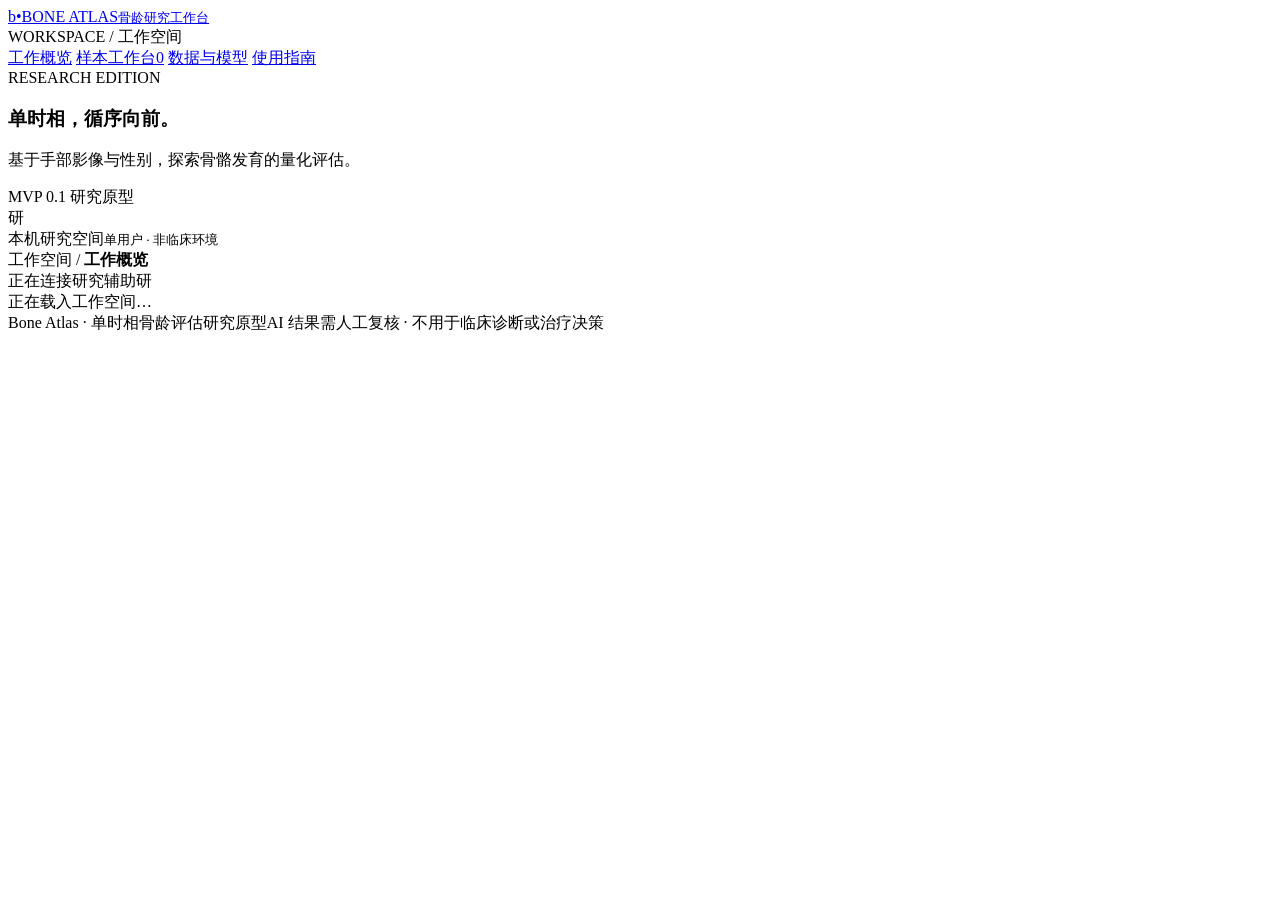
==== app/static/index.html @ 80d8983e "Build Bone Atlas single-image research workbench" ====
<!doctype html>
<html lang="zh-CN">
<head>
  <meta charset="utf-8"><meta name="viewport" content="width=device-width, initial-scale=1">
  <meta name="theme-color" content="#163b3c">
  <title>骨龄研究工作台 · Bone Atlas</title>
  <link rel="icon" type="image/svg+xml" href="/assets/favicon.svg">
  <link rel="stylesheet" href="/assets/styles.css">
  <script src="/assets/app.js" defer></script>
</head>
<body>
<div id="app">
  <aside class="sidebar">
    <a class="brand" href="#overview" aria-label="返回概览"><span class="brand-mark">b<span>•</span></span><span>BONE ATLAS<small>骨龄研究工作台</small></span></a>
    <div class="nav-caption">WORKSPACE / 工作空间</div>
    <nav aria-label="主导航">
      <a href="#overview" data-route="overview"><span data-icon="dashboard"></span>工作概览</a>
      <a href="#cases" data-route="cases"><span data-icon="folder"></span>样本工作台<span class="nav-count" id="nav-count">0</span></a>
      <a href="#data" data-route="data"><span data-icon="chart"></span>数据与模型</a>
      <a href="#guide" data-route="guide"><span data-icon="book"></span>使用指南</a>
    </nav>
    <div class="sidebar-card"><span class="tiny-label">RESEARCH EDITION</span><h3>单时相，循序向前。</h3><p>基于手部影像与性别，探索骨骼发育的量化评估。</p><span class="version-tag">MVP 0.1 <i></i> 研究原型</span></div>
    <div class="sidebar-bottom"><span class="avatar">研</span><div>本机研究空间<small>单用户 · 非临床环境</small></div><span data-icon="shield"></span></div>
  </aside>
  <div class="main-shell">
    <header class="topbar"><div class="breadcrumb">工作空间 <span>/</span> <strong id="breadcrumb-title">工作概览</strong></div><div class="topbar-right"><span class="connection" id="connection"><i></i>正在连接</span><span class="top-divider"></span><span class="edition-badge">研究辅助</span><span class="avatar small">研</span></div></header>
    <main id="main" tabindex="-1"><div class="page-loading"><span class="spinner"></span>正在载入工作空间…</div></main>
    <footer class="app-footer"><span>Bone Atlas · 单时相骨龄评估研究原型</span><span>AI 结果需人工复核 · 不用于临床诊断或治疗决策</span></footer>
  </div>
</div>
<dialog id="upload-dialog" class="upload-dialog" aria-labelledby="upload-title">
  <form id="upload-form">
    <div class="dialog-header"><div><span class="eyebrow">NEW SAMPLE</span><h2 id="upload-title">导入手部影像</h2></div><button type="button" class="icon-button" data-action="close-upload" aria-label="关闭"><span data-icon="close"></span></button></div>
    <p class="muted">上传原始 PNG，核对输入后开始一次新的评估。</p>
    <label class="drop-zone" id="drop-zone" tabindex="0" role="button" aria-label="选择或拖入 PNG 图片">
      <input type="file" id="upload-file" name="file" accept="image/png,.png" required>
      <span class="upload-icon" data-icon="upload"></span><strong id="file-title">点击选择，或将影像拖到这里</strong><span id="file-description">8 位灰度 PNG · 单张不超过 15 MiB</span>
    </label>
    <div id="upload-preview" class="upload-preview" hidden></div>
    <div class="form-grid"><label>样本编号 <span class="optional">选填</span><input name="source_image_id" maxlength="120" placeholder="例如 RSNA-1377"></label><fieldset><legend>性别 <span class="optional">可稍后确认</span></legend><div class="sex-options"><label><input type="radio" name="sex" value="M"><span>男</span></label><label><input type="radio" name="sex" value="F"><span>女</span></label><label><input type="radio" name="sex" value="" checked><span>待确认</span></label></div></fieldset></div>
    <div class="inline-note"><span data-icon="info"></span><span>导入后需核对完整手部、文字与其他手指等干扰，再确认图片可用。实际年龄不是当前模型的必填项。</span></div>
    <div id="upload-error" class="form-error" role="alert" hidden></div>
    <div class="dialog-footer"><button type="button" class="button secondary" data-action="close-upload">取消</button><button type="submit" class="button primary" id="upload-submit"><span data-icon="upload"></span>导入并检查</button></div>
  </form>
</dialog>
<dialog id="review-dialog" class="review-dialog" aria-labelledby="review-title"><form id="review-form"><div class="dialog-header"><div><span class="eyebrow">HUMAN REVIEW</span><h2 id="review-title">记录复核意见</h2></div><button class="icon-button" type="button" data-action="close-review" aria-label="关闭"><span data-icon="close"></span></button></div><p class="muted">保留模型原始结果，独立记录你的判断。</p><label>复核人<input name="reviewer" required maxlength="80" placeholder="姓名或研究人员编号"></label><label>处理意见<select name="decision"><option value="accepted">接受本轮研究结果</option><option value="question">结果存疑，需进一步核对</option><option value="manual">转人工处理</option></select></label><label>人工确认骨龄（月）<span class="optional">选填</span><input name="confirmed_months" type="number" min="0" max="600" step="0.1" placeholder="仅在具备依据时填写"></label><label>复核说明<textarea name="note" required minlength="2" maxlength="4000" rows="4" placeholder="记录影像依据、疑问或后续处理建议"></textarea></label><div class="inline-note"><span data-icon="info"></span><span>此操作形成研究复核记录，不等同医院的临床审核签署。</span></div><div id="review-error" class="form-error" role="alert" hidden></div><div class="dialog-footer"><button type="button" class="button secondary" data-action="close-review">取消</button><button type="submit" class="button primary">保存复核意见</button></div></form></dialog>
<div id="toasts" class="toasts" aria-live="polite"></div>
<noscript>本工作台需要启用 JavaScript。需求文档可通过 /api/prd 单独阅读。</noscript>
</body></html>
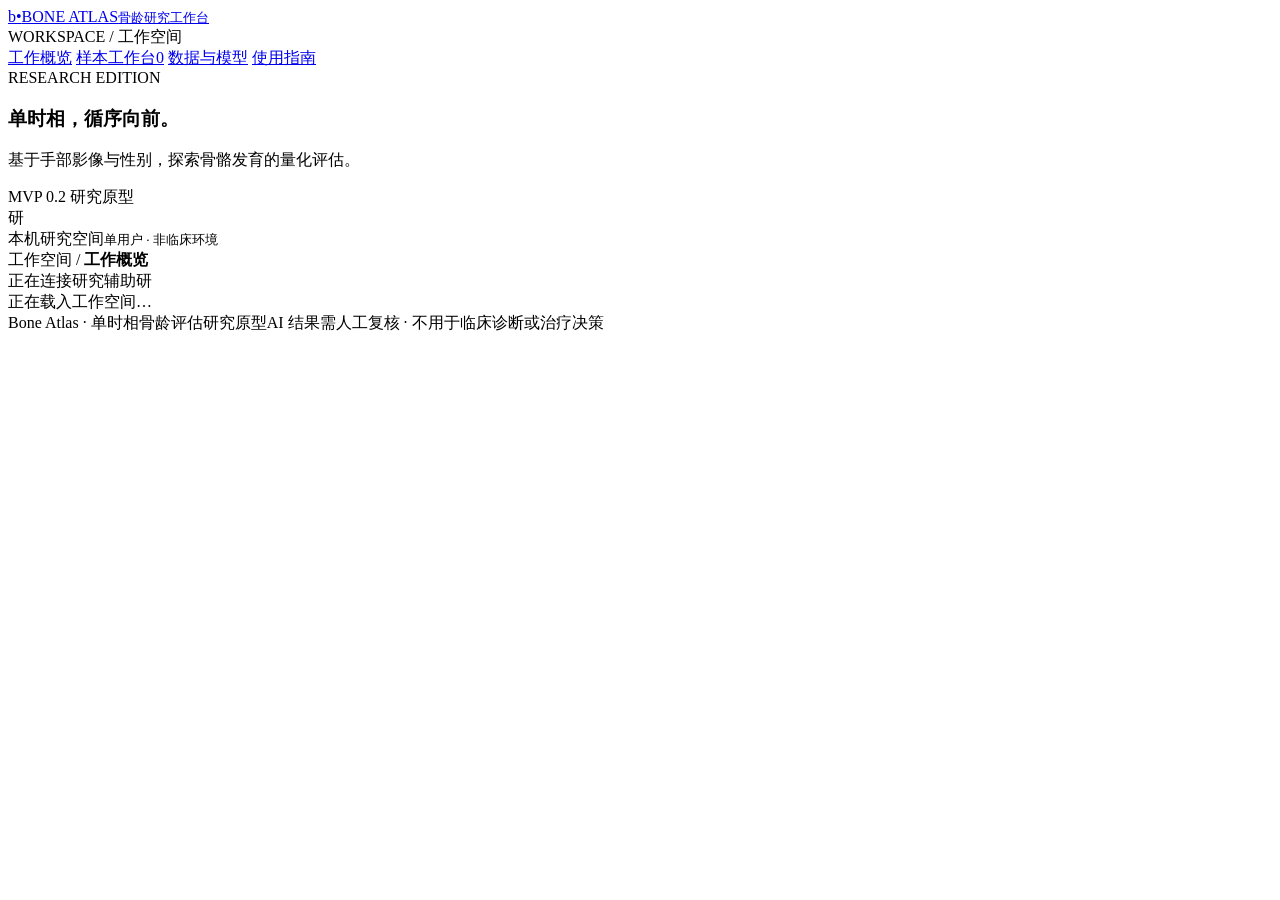
==== commit 987d3dde: "Support Python 3.14 with PyTorch 2.14 CPU and verify real inference" ====
--- a/app/static/index.html
+++ b/app/static/index.html
@@ -19,7 +19,7 @@
       <a href="#data" data-route="data"><span data-icon="chart"></span>数据与模型</a>
       <a href="#guide" data-route="guide"><span data-icon="book"></span>使用指南</a>
     </nav>
-    <div class="sidebar-card"><span class="tiny-label">RESEARCH EDITION</span><h3>单时相，循序向前。</h3><p>基于手部影像与性别，探索骨骼发育的量化评估。</p><span class="version-tag">MVP 0.1 <i></i> 研究原型</span></div>
+    <div class="sidebar-card"><span class="tiny-label">RESEARCH EDITION</span><h3>单时相，循序向前。</h3><p>基于手部影像与性别，探索骨骼发育的量化评估。</p><span class="version-tag">MVP 0.2 <i></i> 研究原型</span></div>
     <div class="sidebar-bottom"><span class="avatar">研</span><div>本机研究空间<small>单用户 · 非临床环境</small></div><span data-icon="shield"></span></div>
   </aside>
   <div class="main-shell">
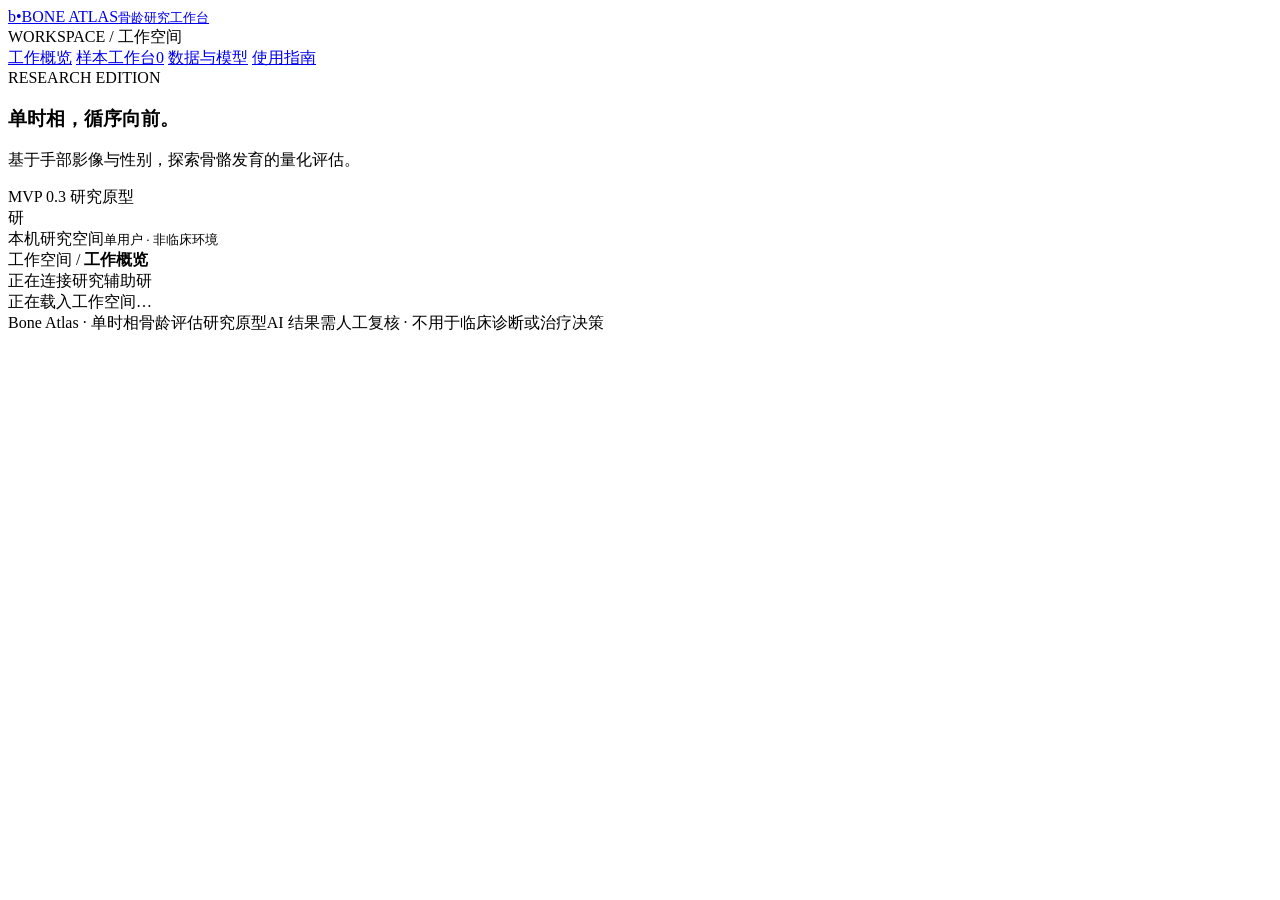
==== commit 1a4e7876: "Add reproducible training and evaluated ResNet research model" ====
--- a/app/static/index.html
+++ b/app/static/index.html
@@ -19,7 +19,7 @@
       <a href="#data" data-route="data"><span data-icon="chart"></span>数据与模型</a>
       <a href="#guide" data-route="guide"><span data-icon="book"></span>使用指南</a>
     </nav>
-    <div class="sidebar-card"><span class="tiny-label">RESEARCH EDITION</span><h3>单时相，循序向前。</h3><p>基于手部影像与性别，探索骨骼发育的量化评估。</p><span class="version-tag">MVP 0.2 <i></i> 研究原型</span></div>
+    <div class="sidebar-card"><span class="tiny-label">RESEARCH EDITION</span><h3>单时相，循序向前。</h3><p>基于手部影像与性别，探索骨骼发育的量化评估。</p><span class="version-tag">MVP 0.3 <i></i> 研究原型</span></div>
     <div class="sidebar-bottom"><span class="avatar">研</span><div>本机研究空间<small>单用户 · 非临床环境</small></div><span data-icon="shield"></span></div>
   </aside>
   <div class="main-shell">
